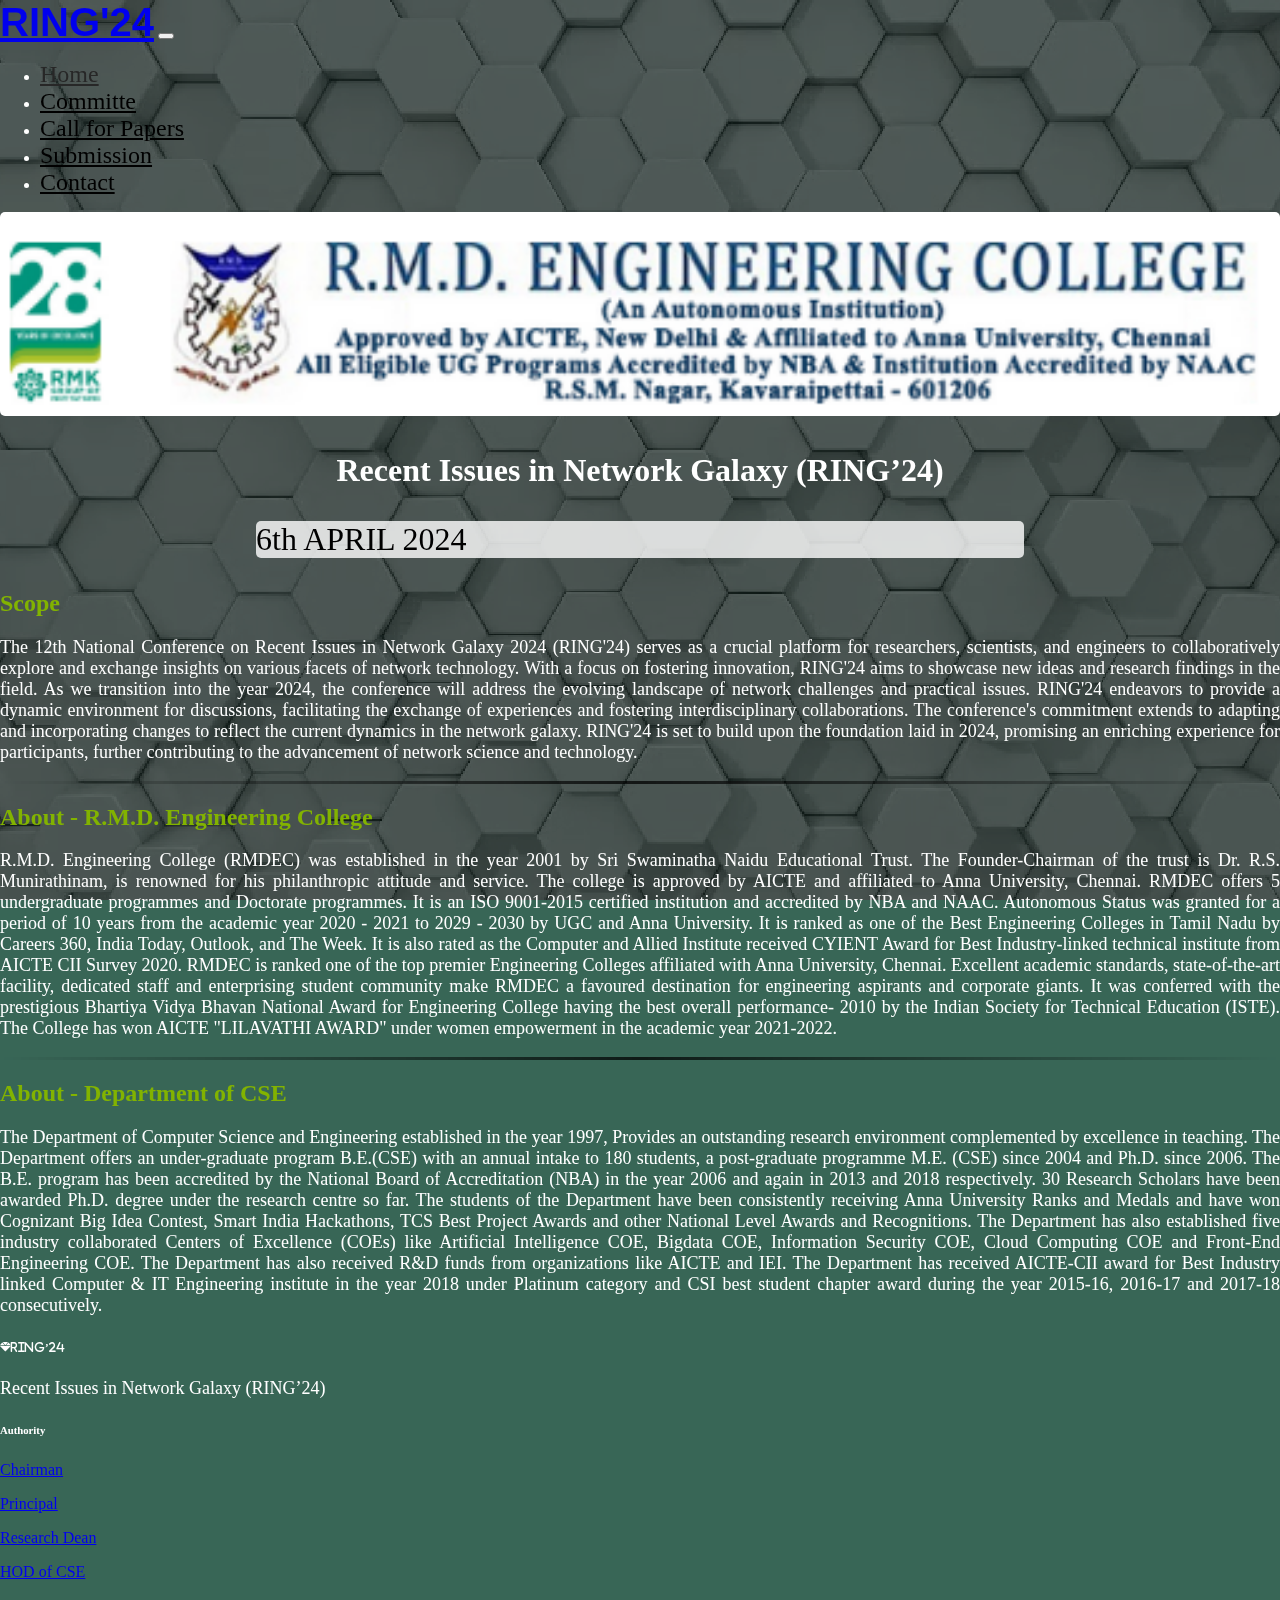
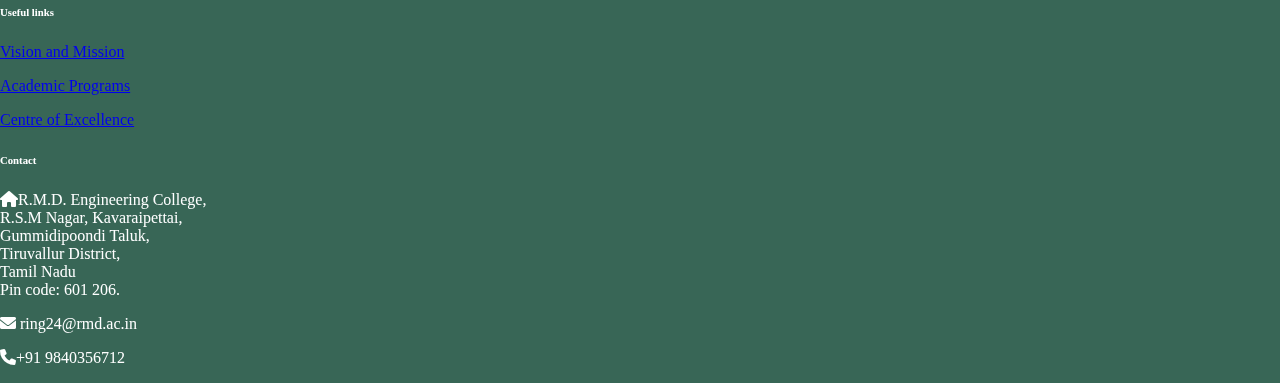
==== index.html @ 05bc7684 "Add files via upload" ====
<!DOCTYPE html>
<html lang="en">
	<head>
		<meta charset="UTF-8" />
		<meta http-equiv="X-UA-Compatible" content="IE=edge" />
		<meta name="viewport" content="width=device-width, initial-scale=1.0" />
		<title>RING’24</title>

		<!-- CSS only -->
		<link
			href="https://cdn.jsdelivr.net/npm/bootstrap@5.2.2/dist/css/bootstrap.min.css"
			rel="stylesheet"
			integrity="sha384-Zenh87qX5JnK2Jl0vWa8Ck2rdkQ2Bzep5IDxbcnCeuOxjzrPF/et3URy9Bv1WTRi"
			crossorigin="anonymous"
		/>
		<link href="https://cdnjs.cloudflare.com/ajax/libs/font-awesome/6.0.0/css/all.min.css" rel="stylesheet">
    <link href="https://cdn.jsdelivr.net/npm/@fortawesome/fontawesome-free@6.0.0/css/all.min.css" rel="stylesheet">
		<link rel="stylesheet" href="assets/css/index.css" />
		<link href = "style.css" rel="stylesheet">
	</head>
	<body>

		<header class="top-div">
			<nav class="navbar navbar-expand-lg navbar-light bg-light">
				<div class="container-fluid">
				  <a class="navbar-brand" href="index.html" style="font-size: 40px;font-weight: 900; font-family: Arial, Helvetica, sans-serif;">RING'24</a>
				  <button class="navbar-toggler" type="button" data-bs-toggle="collapse" data-bs-target="#navbarNav" aria-controls="navbarNav" aria-expanded="false" aria-label="Toggle navigation">
					<span class="navbar-toggler-icon"></span>
				  </button>
				  <div class="collapse navbar-collapse" id="navbarNav">
					<ul class="navbar-nav">
					  <li class="nav-item">
						<a class="nav-link active" aria-current="page" href="index.html">Home</a>
					  </li>
					  <li class="nav-item">
						<a class="nav-link" href="comittee.html">Committe</a>
					  </li>
					  <li class="nav-item">
						<a class="nav-link" href="callforpapers.html">Call for Papers</a>
					  </li>
					  <li class="nav-item">
						<a class="nav-link" href="submission.html">Submission</a>
					  </li>
					  <li class="nav-item">
						<a class="nav-link" href="contact.html">Contact</a>
					  </li>
					</ul>
				  </div>
				</div>
			  </nav>
			<!-- <nav class="navbar navbar-expand-lg">
				<div class="container">
					<button
						class="navbar-toggler"
						type="button"
						data-toggle="collapse"
						data-target="#navbarNav"
						aria-controls="navbarNav"
						aria-expanded="false"
						aria-label="Toggle navigation"
					>
						<span class="navbar-toggler-icon"></span>
					</button>
					<div class="collapse navbar-collapse" id="navbarNav">
						<ul class="navbar-nav">
							<li class="nav-item active">
								<a class="nav-link active " href="index.html">Home </a>
							</li>
							<li class="nav-item">
								<a class="nav-link" href="comittee.html">Committee</a>
							</li>
							<li class="nav-item">
								<a class="nav-link" href="callforpapers.html"
									>Call for papers</a
								>
							</li>

							<li class="nav-item">
								<a class="nav-link" href="keynote.html">Keynote</a>
							</li>

							<li class="nav-item">
								<a class="nav-link" href="submission.html">Submission</a>
							</li>
							
							<li class="nav-item">
								<a class="nav-link" href="contact.html">Contact</a>
							</li>
						</ul>
					</div>
				</div>
			</nav> -->
		</header>
 <video autoplay muted loop id="background-video">
    <source src="back.mp4" type="video/mp4">
</video>
		<main>
			<div class="top-div row pb-5 justify-content-center">
				<div class="col-xs-12 col-md-2"></div>
				<div class="col-xs-12 col-md-11">
					
					<img
						src="assets/images/Rmdlogo1.png"
						class="rmdec_logo mt-5 my-border-radius"
						width="100%"
					/>
					<div>
					  <!-- <p class="text-center  p-3"><a href="https://conferences.ieee.org/conferences_events/conferences/search?q=RING&virtualflag=B&virtualConfReadOnly=N"><img class="img-fluid" src="assets/images/ieee.png" alt=""/></a> -->
					  <!--<h1 id="blink" class="home-title p-2">International Conference on Integration of Emerging Technologies for the Digital World 2024 (RING’24) </h1>-->
					  <p class=" home-title p-2 blink text-center">
						Recent Issues in Network Galaxy (RING’24)
					  </p>
							<p class="my-light-background text-center p-2 my-border-radius" style="width: 60%; margin-left: 20%"> 6th APRIL 2024</p>
				  </div>
			  </div>
				<div class="col-xs-10 col-md-2"></div>

		<div class="row text-center justify-content-center">
					<div class="col-xs-12 col-md-5"></div>
					<div class="col-xs-12 col-md-2">
					  <div class="text-center">
					    
					    </div>
					</div>
					<div class="col-xs-12 col-md-5"></div>
					
				</div>

			</div>

			

			<div class="container">
				<div class="scope-div py-2">
					<h2 class="text-center my-color cls">Scope</h2>
					<div>
						<p class="px-xs-3 px-md-5 pt-2 font">
							
The 12th National Conference on Recent Issues in Network Galaxy 2024 (RING'24) serves as a crucial platform for researchers, scientists, and engineers to collaboratively explore and exchange insights on various facets of network technology. With a focus on fostering innovation, RING'24 aims to showcase new ideas and research findings in the field. As we transition into the year 2024, the conference will address the evolving landscape of network challenges and practical issues. RING'24 endeavors to provide a dynamic environment for discussions, facilitating the exchange of experiences and fostering interdisciplinary collaborations. The conference's commitment extends to adapting and incorporating changes to reflect the current dynamics in the network galaxy. RING'24 is set to build upon the foundation laid in 2024, promising an enriching experience for participants, further contributing to the advancement of network science and technology.
						</p>
						<!--<p class="px-xs-3 px-md-5 pt-5" style="word-break: break-all;">
						</p>-->
					</div>
				</div>
				<hr class="style-two">
				<div class="py-2">
					<h2 class="text-center my-color">
						About - R.M.D. Engineering College
					</h2>
					<div>
						<p class="px-xs-3 px-md-5 pt-5 font">
							R.M.D. Engineering College (RMDEC) was established in the year 2001 by
Sri Swaminatha Naidu Educational Trust. The Founder-Chairman of the trust is
Dr. R.S. Munirathinam, is renowned for his philanthropic attitude and service.
The college is approved by AICTE and affiliated to Anna University, Chennai.
RMDEC offers 5 undergraduate programmes and Doctorate programmes. It is an
ISO 9001-2015 certified institution and accredited by NBA and NAAC.
Autonomous Status was granted for a period of 10 years from the academic year
2020 - 2021 to 2029 - 2030 by UGC and Anna University. It is ranked as one of the
Best Engineering Colleges in Tamil Nadu by Careers 360, India Today, Outlook,
and The Week. It is also rated as the Computer and Allied Institute received
CYIENT Award for Best Industry-linked technical institute from AICTE CII Survey
2020. RMDEC is ranked one of the top premier Engineering Colleges affiliated
with Anna University, Chennai. Excellent academic standards, state-of-the-art
facility, dedicated staff and enterprising student community make RMDEC a
favoured destination for engineering aspirants and corporate giants. It was
conferred with the prestigious Bhartiya Vidya Bhavan National Award for
Engineering College having the best overall performance- 2010 by the Indian
Society for Technical Education (ISTE). The College has won AICTE "LILAVATHI
AWARD" under women empowerment in the academic year 2021-2022.
						</p>
					</div>
				</div>
				<hr class="style-two">
				<div class="py-5">
					<h2 class="text-center my-color">About - Department of CSE</h2>
					<div>
						<p class="px-xs-3 px-md-5 pt-5 font">
							The Department of Computer Science and Engineering established in
							the year 1997, Provides an outstanding research environment
							complemented by excellence in teaching. The Department offers an
							under-graduate program B.E.(CSE) with an annual intake to 180
							students, a post-graduate programme M.E. (CSE) since 2004 and
							Ph.D. since 2006. The B.E. program has been accredited by the
							National Board of Accreditation (NBA) in the year 2006 and again
							in 2013 and 2018 respectively. 30 Research Scholars have been
							awarded Ph.D. degree under the research centre so far. The
							students of the Department have been consistently receiving Anna
							University Ranks and Medals and have won Cognizant Big Idea
							Contest, Smart India Hackathons, TCS Best Project Awards and other
							National Level Awards and Recognitions. The Department has also
							established five industry collaborated Centers of Excellence
							(COEs) like Artificial Intelligence COE, Bigdata COE, Information
							Security COE, Cloud Computing COE and Front-End Engineering COE.
							The Department has also received R&D funds from organizations like
							AICTE and IEI. The Department has received AICTE-CII award for
							Best Industry linked Computer & IT Engineering institute in the
							year 2018 under Platinum category and CSI best student chapter
							award during the year 2015-16, 2016-17 and 2017-18 consecutively.
						</p>
					</div>
				</div>
			</div>
		</main>

		<!-- JavaScript Bundle with Popper -->
		<script src="https://code.jquery.com/jquery-3.2.1.slim.min.js" integrity="sha384-KJ3o2DKtIkvYIK3UENzmM7KCkRr/rE9/Qpg6aAZGJwFDMVNA/GpGFF93hXpG5KkN" crossorigin="anonymous"></script>
<script src="https://cdn.jsdelivr.net/npm/popper.js@1.12.9/dist/umd/popper.min.js" integrity="sha384-ApNbgh9B+Y1QKtv3Rn7W3mgPxhU9K/ScQsAP7hUibX39j7fakFPskvXusvfa0b4Q" crossorigin="anonymous"></script>
<script src="https://cdn.jsdelivr.net/npm/bootstrap@4.0.0/dist/js/bootstrap.min.js" integrity="sha384-JZR6Spejh4U02d8jOt6vLEHfe/JQGiRRSQQxSfFWpi1MquVdAyjUar5+76PVCmYl" crossorigin="anonymous"></script>
<!-- Footer -->
<footer class="text-center text-lg-start bg-white text-muted">
	<!-- Section: Social media -->
	<section class="d-flex justify-content-center justify-content-lg-between p-4 border-bottom">
	  <!-- Left -->
	  <div class="me-5 d-none d-lg-block">
		
	  </div>
	  <!-- Left -->
  
	  <!-- Right -->
	  
	  <!-- Right -->
	</section>
	<!-- Section: Social media -->
  
	<!-- Section: Links  -->
	<section class="">
	  <div class="container text-center text-md-start mt-5">
		<!-- Grid row -->
		<div class="row mt-3">
		  <!-- Grid column -->
		  <div class="col-md-3 col-lg-4 col-xl-3 mx-auto mb-4">
			<!-- Content -->
			<h6 class="text-uppercase fw-bold mb-4">
			  <i class="fas fa-gem me-3">RING’24</i>
			</h6>
			<p class="font">
				Recent Issues in Network Galaxy (RING’24)
			</p>
		  </div>
		  <!-- Grid column -->
  
		  <!-- Grid column -->
		  <div class="col-md-2 col-lg-2 col-xl-2 mx-auto mb-4">
			<!-- Links -->
			<h6 class="text-uppercase fw-bold mb-4">
			  Authority
			</h6>
			<p>
			  <a href="https://rmd.ac.in/administration/chairman.html" class="text-reset" target="_blank">Chairman</a>
			</p>
			<p>
			  <a href="https://rmd.ac.in/administration/principal.html#:~:text=Dr.,colleges%20of%20Anna%20University%2C%20Chennai." class="text-reset" target="_blank">Principal</a>
			</p>
			<p>
			  <a href="https://rmd.ac.in/administration/deanresearch.html" class="text-reset" target="_blank">Research Dean</a>
			</p>
			<p>
				<a href="https://rmd.ac.in/dept/cse/hod.html" class="text-reset" target="_blank">HOD of CSE</a>
			  </p>
		  </div>
		  <!-- Grid column -->
  
		  <!-- Grid column -->
		  <div class="col-md-3 col-lg-2 col-xl-2 mx-auto mb-4">
			<!-- Links -->
			<h6 class="text-uppercase fw-bold mb-4">
			  Useful links
			</h6>
			<p>
			  <a href="https://rmd.ac.in/aboutus/vision.html" class="text-reset" target="_blank">Vision and Mission</a>
			</p>
			<p>
			  <a href="https://rmd.ac.in/aboutus/academicprog.html" class="text-reset" target="_blank">Academic Programs</a>
			</p>
			<p>
			  <a href="https://rmd.ac.in/coe.html" class="text-reset" target="_blank">Centre of Excellence</a>
			</p>
		  </div>
		  <!-- Grid column -->
  
		  <!-- Grid column -->
		  <div class="col-md-4 col-lg-3 col-xl-3 mx-auto mb-md-0 mb-4">
			<!-- Links -->
			<h6 class="text-uppercase fw-bold mb-4">Contact</h6>
			<p><i class="fas fa-home me-3 text-secondary"></i>R.M.D. Engineering College,<br>
			  R.S.M Nagar,
			  Kavaraipettai,<br>
			  Gummidipoondi Taluk,<br>
			  Tiruvallur District,<br>
			  Tamil Nadu <br>Pin code: 601 206.</p>
			<p>
			  <i class="fas fa-envelope me-3 text-secondary"></i>
			  ring24@rmd.ac.in
			</p>
			<p><i class="fas fa-phone me-3 text-secondary"></i>+91 9840356712</p>
			
		  </div>
		  <!-- Grid column -->
		</div>
		<!-- Grid row -->
	  </div>
	</section>
	<!-- Section: Links  -->
  
	<!-- Copyright -->

	<!-- Copyright -->
  </footer>
  <!-- Footer -->
	</body>
</html>
---- assets/css/index.css ----
/*
.top-div {
	background-image: linear-gradient(
		to right,
		#da4453,
		#ca355c,
		#b72a63,
		#a12468,
		#89216b
	) !important;
	color: white !important;
}
*/

/* Bootstrap error fix #eeffba, #d6fa8c, #beed53, #a5d721, #82b300 #5d8700*/
html,
body {
	overflow-x: hidden;
}
.news{
	padding-left: 100px;
}
/*.top-div {
	background-image: linear-gradient(
	  to right,
	  rgba(190, 237, 83, 0.2),
	  rgba(165, 215, 33, 0.2),
	  rgba(130, 179, 0, 0.2),
	  rgba(93, 135, 0, 0.2)
	) !important;
	color: white !important;
  }
  */

.nav-link {
	color: rgb(0, 0, 0) !important;
	font-size: x-large;
}

.springer-logo {
	background-color: white;
	padding: 1%;
	margin: 10%;
	margin-left: 0%;
	text-align: center;
	justify-content: center;
}

.rmkec_logo {
	background-color: white;
	padding: 0%;
	margin: 1%;
}

.icisc_logo {
	width: 70px;
	background-color: #fffa;
	border-radius: 5px;
}

.home-title {
	text-align: center;
	font-weight: bold;
	font-size: 200%;
}

.my-light-background {
	background-color: #fffc;
	color: black;
	font-size: xx-large;
}

.head {
	color: #353eb1;
	font-weight: bold;
	font-size: xx-large;
}

.font{
font-size: large;
}

.my-color {
	color: #82b300;
}
.color{
	color: #ffffff;
}
.my-border-radius {
	border-radius: 5px;
}

.my-heading {
	text-transform: uppercase;
}
.pad{
    padding-top: 50px;
    padding-bottom: 50px;
}
.active{
	color: rgb(39, 39, 39) !important;
}

.carousel-control-next-icon {
    background-color: black;
    background-image: url("data:image/svg+xml,%3csvg xmlns='http://www.w3.org/2000/svg' viewBox='0 0 16 16' fill='%23fff'%3e%3cpath d='M4.646 1.646a.5.5 0 0 1 .708 0l6 6a.5.5 0 0 1 0 .708l-6 6a.5.5 0 0 1-.708-.708L10.293 8 4.646 2.354a.5.5 0 0 1 0-.708z'/%3e%3c/svg%3e");
	width: 25px;
    border-radius: 10px;
}
.carousel-control-prev-icon {
    background-color: black;
    background-image: url("data:image/svg+xml,%3csvg xmlns='http://www.w3.org/2000/svg' viewBox='0 0 16 16' fill='%23fff'%3e%3cpath d='M11.354 1.646a.5.5 0 0 1 0 .708L5.707 8l5.647 5.646a.5.5 0 0 1-.708.708l-6-6a.5.5 0 0 1 0-.708l6-6a.5.5 0 0 1 .708 0z'/%3e%3c/svg%3e");
	width: 25px;
    border-radius: 10px;
}
*{
    font-family: 'Times New Roman', Times, serif;
}
.blink {
	color: #ffffff;
  }
---- style.css ----
body {
    margin: 0;
    font-family: Arial, sans-serif;
    position: relative;
    background-size: cover;
    background: rgba(127, 255, 212, 0.9 ) url('#') no-repeat center center fixed; /* Set background image with reduced opacity */
             /* Ensure the background covers the entire screen */
            color: rgba(255,255,255);   
}

.chair{
    color: black;
}

body::before {
    content: "";
    position: absolute;
    top: 0;
    right: 0;
    bottom: 0;
    left: 0;
    background: rgba(0, 0, 0, 0.6); /* Set black low-opacity overlay */
    background-size: (1920px , 1080px);
    pointer-events: none;
    z-index: -10;
}

video {
    position: fixed;
    top: 50%;
    left: 50%;
    min-width: 100%;
    min-height: 100%;
    width: auto;
    height: auto;
    z-index: -1000;
    transform: translateX(-50%) translateY(-50%);
}

/* Additional styling if needed */
video {
    opacity: 0.8;
}

.list-unstyled {
    list-style:disc; /* Add bullet points */
    padding-left: 2px; /* Adjust indentation for bullets */
    
}

.list-unstyled a {
    text-decoration: none; /* Remove underlines for links */
}
.as{
    align-self: left;
}

p {
    white-space: wrap;
    text-align: justify;
    text-justify: inter-word;
}


.style-two {
    border: 0;
    height: 3px;
    background-image: linear-gradient(to right, rgba(0, 0, 0, 0), rgba(0, 0, 0, 0.75), rgba(0, 0, 0, 0));
}
.cls{
    align-items: center;
}
.img {
    border-radius: 10%;
  }
.payimg {
    width: 15%;
    height: auto;
}

/* Media query for smaller screens (e.g., phones) */
@media (max-width: 767px) {
    .payimg {
        width: 80%; /* Full width on smaller screens */
        height: auto;
    }
}
*{
    font-family: 'Times New Roman', Times, serif;
}
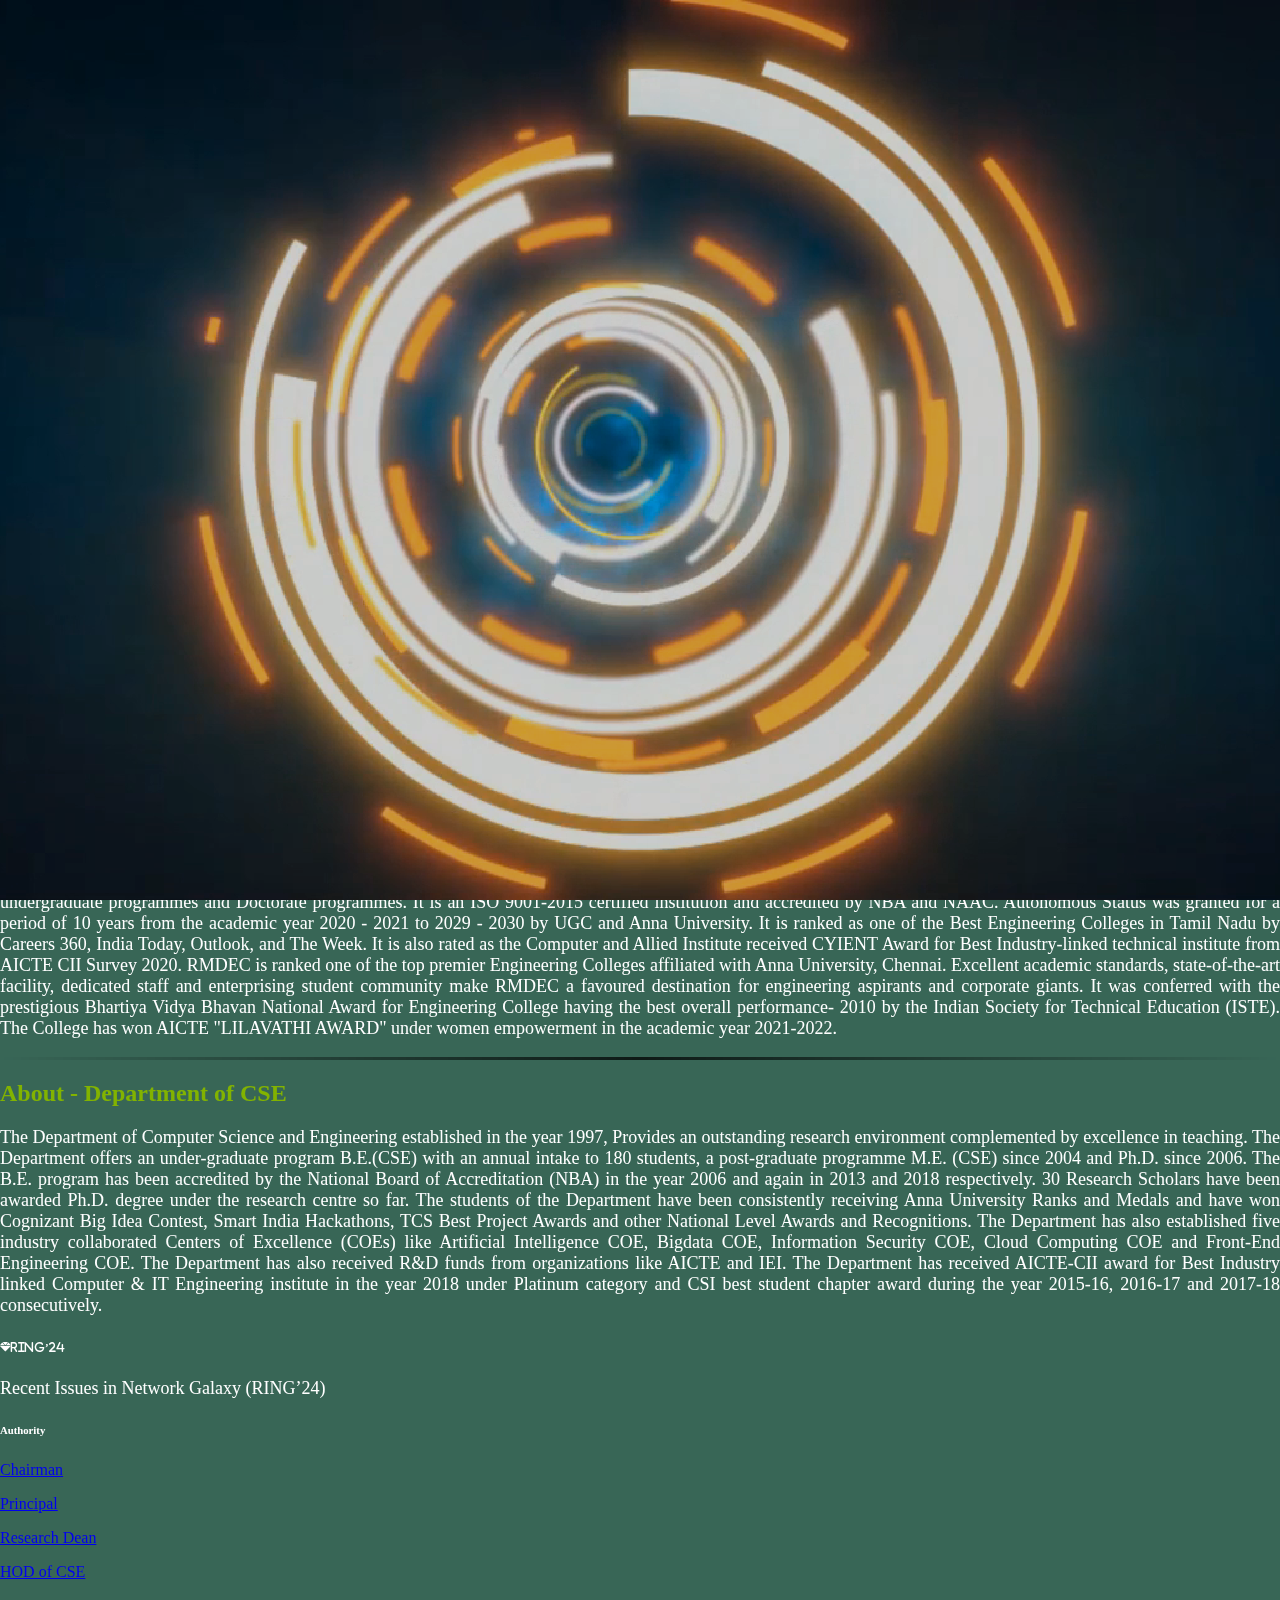
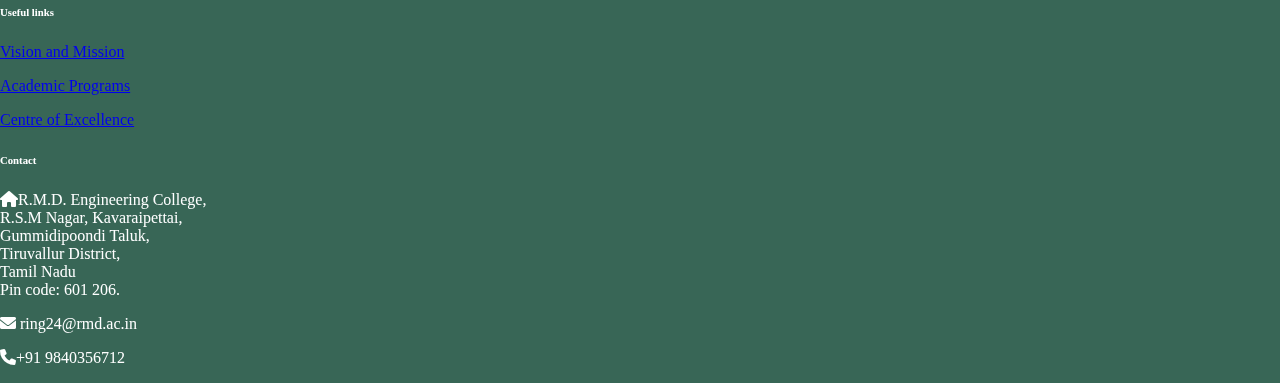
==== commit a40aed2e: "Add files via upload" ====
--- a/index.html
+++ b/index.html
@@ -19,6 +19,13 @@
 		<link href = "style.css" rel="stylesheet">
 	</head>
 	<body>
+		<div id="loading-container">
+			<video id="loading-video" autoplay muted loop>
+				<source src="pre-load.mp4" type="video/mp4">
+				Your browser does not support the video tag.
+			</video>
+		</div>
+		<script src="script.js"></script>
 
 		<header class="top-div">
 			<nav class="navbar navbar-expand-lg navbar-light bg-light">
--- a/style.css
+++ b/style.css
@@ -6,7 +6,32 @@
     background: rgba(127, 255, 212, 0.9 ) url('#') no-repeat center center fixed; /* Set background image with reduced opacity */
              /* Ensure the background covers the entire screen */
             color: rgba(255,255,255);   
+            overflow: hidden !important;
 }
+
+#loading-container {
+    position: fixed;
+    width: 100%;
+    height: 100%;
+    z-index: 9999;
+    background: #000;
+    display: flex;
+    justify-content: center;
+    align-items: center;
+    opacity: 1;
+    transition: opacity 1s ease-out; /* Add a fade-out transition */
+}
+
+#loading-container.fade-out {
+    opacity: 0;
+}
+
+#loading-video {
+    width: 100%;
+    height: 100%;
+    object-fit: cover;
+}
+
 
 .chair{
     color: black;
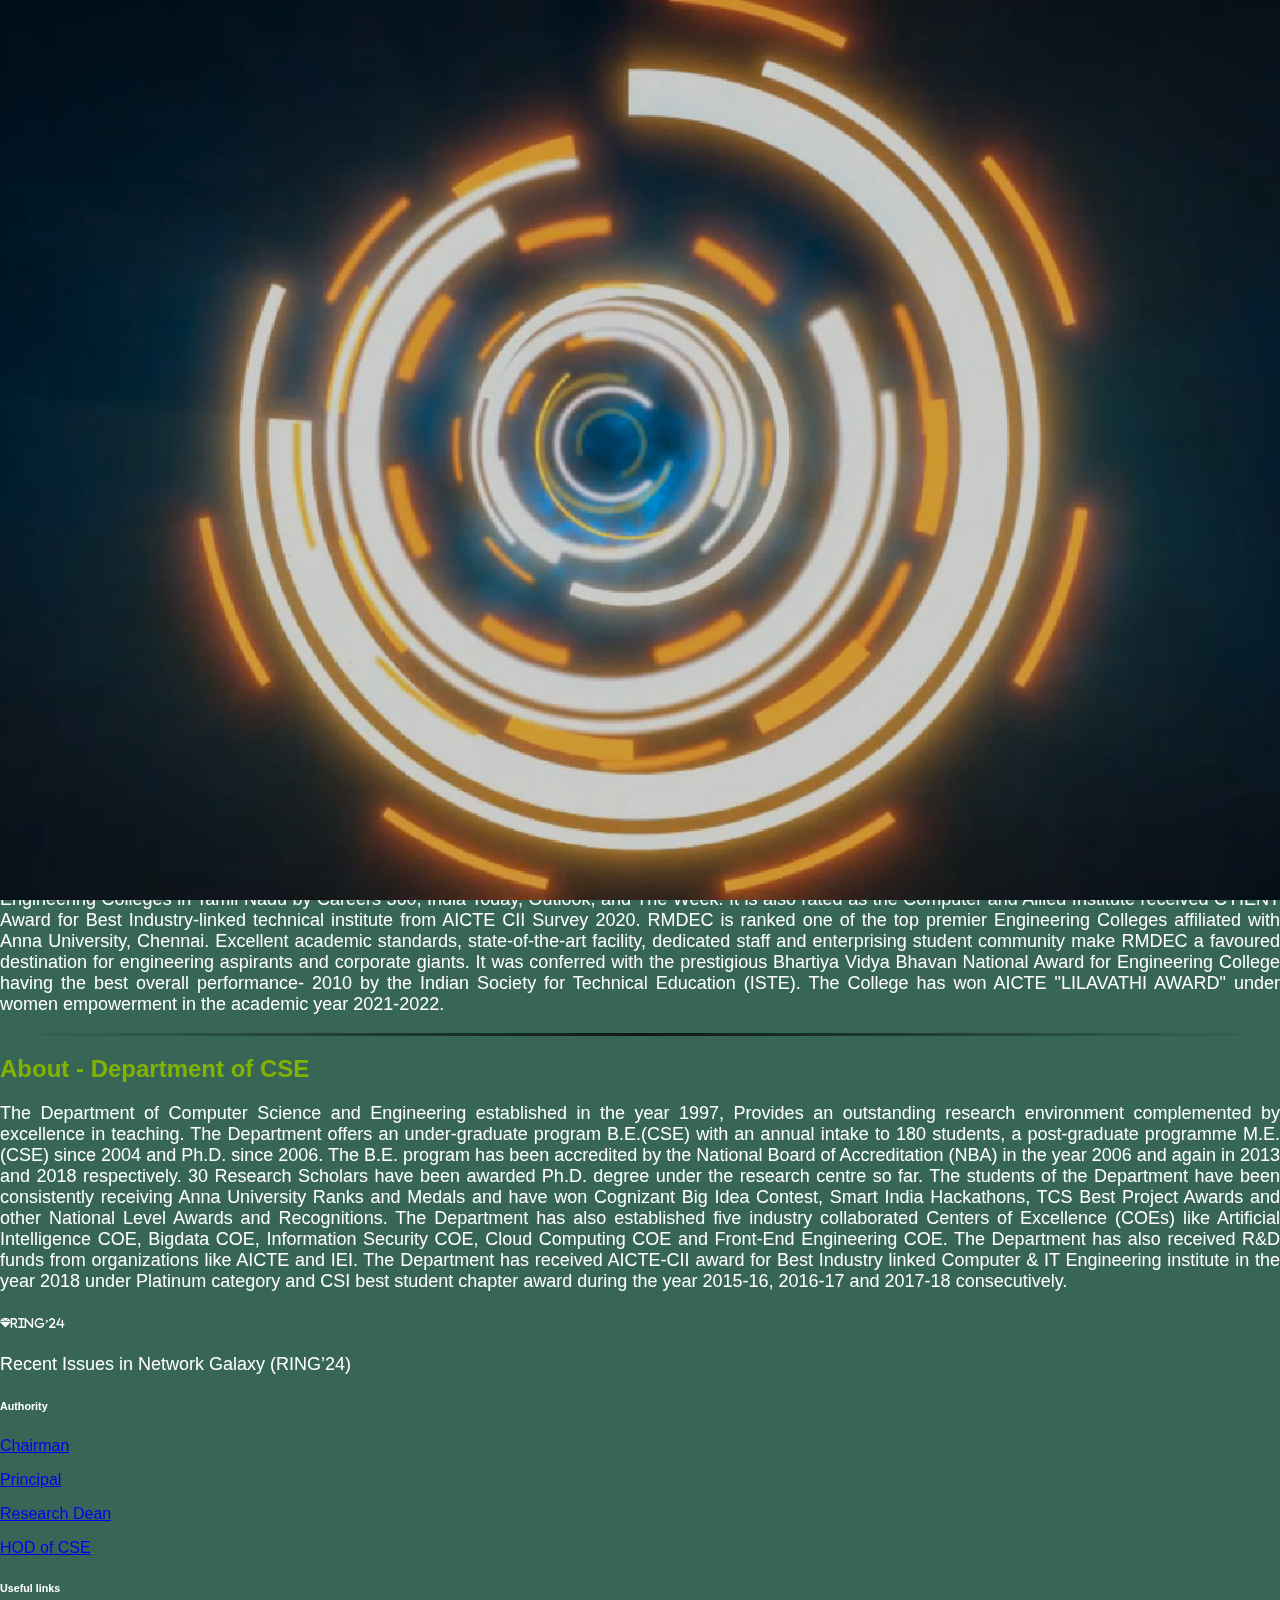
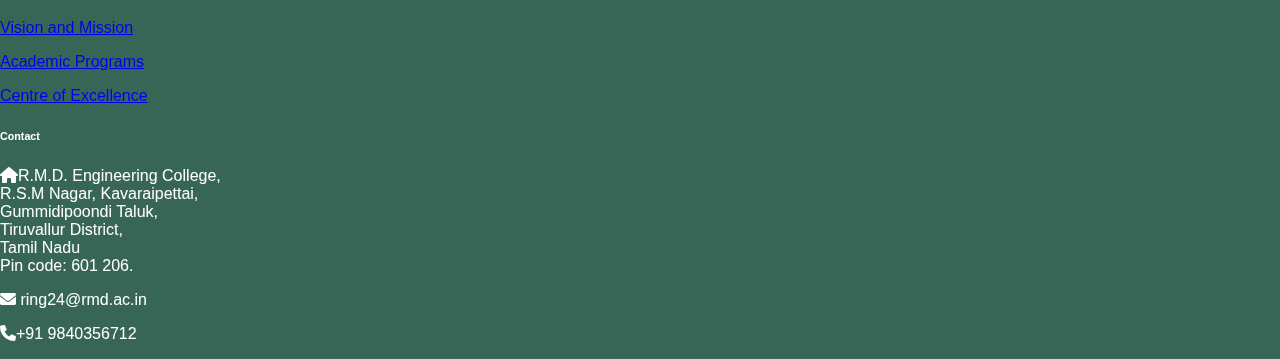
==== commit f6899b92: "Add files via upload" ====
--- a/index.html
+++ b/index.html
@@ -107,7 +107,7 @@
 				<div class="col-xs-12 col-md-11">
 					
 					<img
-						src="assets/images/Rmdlogo1.png"
+						src="logo.jpg"
 						class="rmdec_logo mt-5 my-border-radius"
 						width="100%"
 					/>
--- a/assets/css/index.css
+++ b/assets/css/index.css
@@ -15,6 +15,7 @@
 /* Bootstrap error fix #eeffba, #d6fa8c, #beed53, #a5d721, #82b300 #5d8700*/
 html,
 body {
+	font-family:sans-serif;
 	overflow-x: hidden;
 }
 .news{
@@ -34,7 +35,7 @@
 
 .nav-link {
 	color: rgb(0, 0, 0) !important;
-	font-size: x-large;
+	font-size: large;
 }
 
 .springer-logo {
@@ -78,6 +79,7 @@
 
 .font{
 font-size: large;
+font-family: sans-serif;
 }
 
 .my-color {
@@ -114,8 +116,7 @@
     border-radius: 10px;
 }
 *{
-    font-family: 'Times New Roman', Times, serif;
-}
+    font-family: sans-serif;}
 .blink {
 	color: #ffffff;
   }--- a/style.css
+++ b/style.css
@@ -1,6 +1,6 @@
 body {
     margin: 0;
-    font-family: Arial, sans-serif;
+    font-family: sans-serif;
     position: relative;
     background-size: cover;
     background: rgba(127, 255, 212, 0.9 ) url('#') no-repeat center center fixed; /* Set background image with reduced opacity */
@@ -111,5 +111,5 @@
     }
 }
 *{
-    font-family: 'Times New Roman', Times, serif;
+    font-family: sans-serif;
 }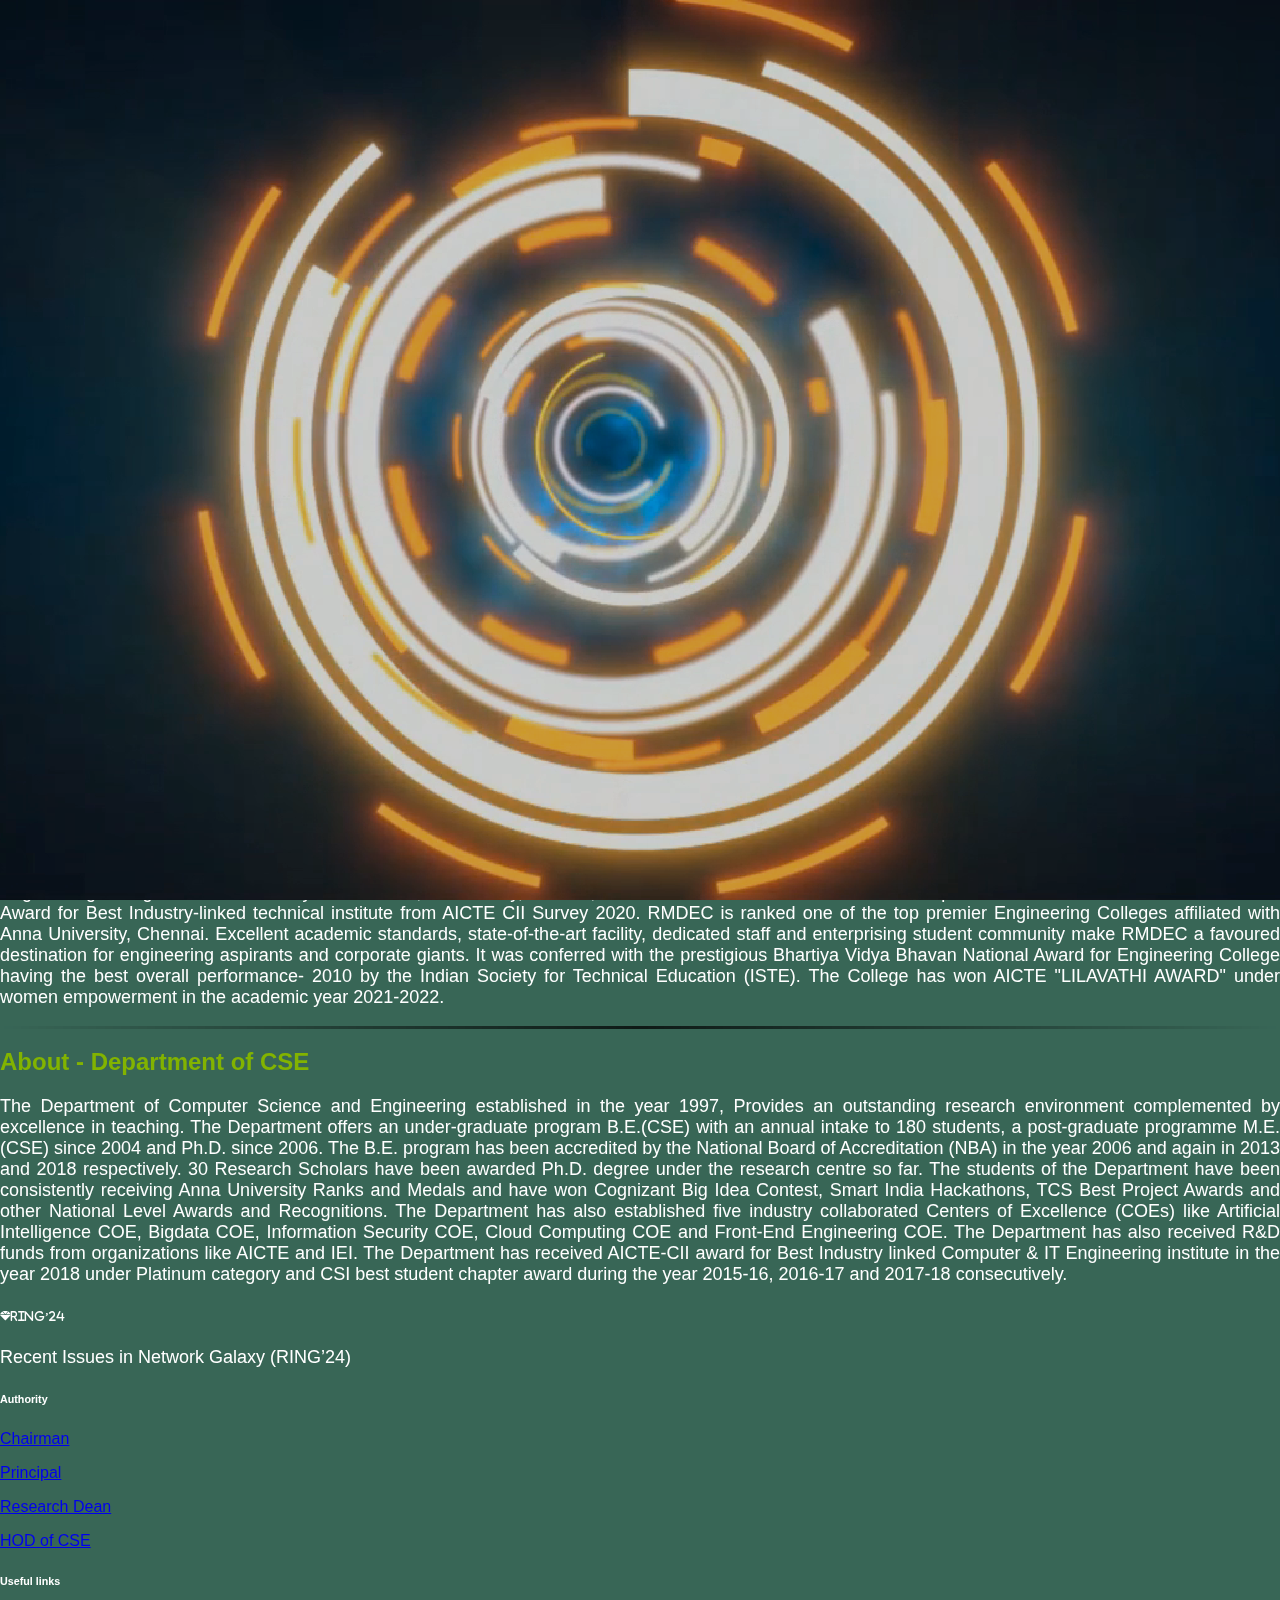
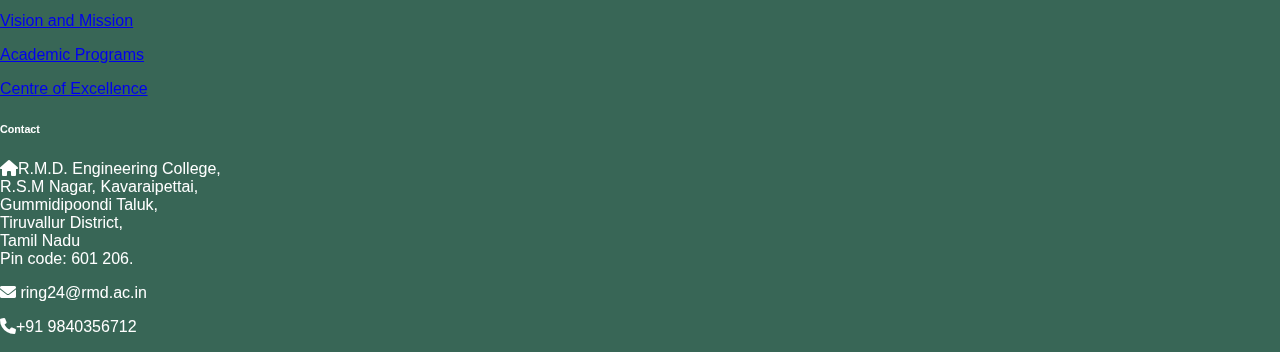
==== commit 8ba6cce0: "Add files via upload" ====
--- a/index.html
+++ b/index.html
@@ -28,33 +28,37 @@
 		<script src="script.js"></script>
 
 		<header class="top-div">
-			<nav class="navbar navbar-expand-lg navbar-light bg-light">
-				<div class="container-fluid">
-				  <a class="navbar-brand" href="index.html" style="font-size: 40px;font-weight: 900; font-family: Arial, Helvetica, sans-serif;">RING'24</a>
-				  <button class="navbar-toggler" type="button" data-bs-toggle="collapse" data-bs-target="#navbarNav" aria-controls="navbarNav" aria-expanded="false" aria-label="Toggle navigation">
-					<span class="navbar-toggler-icon"></span>
-				  </button>
-				  <div class="collapse navbar-collapse" id="navbarNav">
-					<ul class="navbar-nav">
-					  <li class="nav-item">
-						<a class="nav-link active" aria-current="page" href="index.html">Home</a>
-					  </li>
-					  <li class="nav-item">
-						<a class="nav-link" href="comittee.html">Committe</a>
-					  </li>
-					  <li class="nav-item">
-						<a class="nav-link" href="callforpapers.html">Call for Papers</a>
-					  </li>
-					  <li class="nav-item">
-						<a class="nav-link" href="submission.html">Submission</a>
-					  </li>
-					  <li class="nav-item">
-						<a class="nav-link" href="contact.html">Contact</a>
-					  </li>
-					</ul>
+			<div class="custom-div">
+				<a class="navbar-brand" href="index.html" style="font-size: 24px; font-weight: 900; font-family: Arial, Helvetica, sans-serif; font-size:xxx-large;">RING’24</a>
+				<nav class="navbar navbar-expand-lg navbar-light bg-light">
+				  <div class="container-fluid">
+					<button class="navbar-toggler" type="button" data-bs-toggle="collapse" data-bs-target="#navbarNav" aria-controls="navbarNav" aria-expanded="false" aria-label="Toggle navigation">
+					  <span class="navbar-toggler-icon"></span>
+					</button>
+					<div class="collapse navbar-collapse" id="navbarNav">
+					  <ul class="navbar-nav">
+						<li class="nav-item">
+						  <a class="nav-link active" aria-current="page" href="index.html">Home</a>
+						</li>
+						<li class="nav-item">
+						  <a class="nav-link" href="comittee.html">Committee</a>
+						</li>
+						<li class="nav-item">
+						  <a class="nav-link" href="callforpapers.html">Call for Papers</a>
+						</li>
+						<li class="nav-item">
+						  <a class="nav-link" href="submission.html">Submission</a>
+						</li>
+						<li class="nav-item">
+						  <a class="nav-link" href="contact.html">Contact</a>
+						</li>
+					  </ul>
+					</div>
 				  </div>
-				</div>
-			  </nav>
+				</nav>
+				<span class="company-name" style="font-size: larger;"><b>R.M.D. ENGINEERING COLLEGE</b><br><span style="display: flex; justify-content: center;">(An Autonomous Institute)</span></span>
+			  </div>
+			
 			<!-- <nav class="navbar navbar-expand-lg">
 				<div class="container">
 					<button
--- a/assets/css/index.css
+++ b/assets/css/index.css
@@ -21,6 +21,9 @@
 .news{
 	padding-left: 100px;
 }
+
+
+
 /*.top-div {
 	background-image: linear-gradient(
 	  to right,
--- a/style.css
+++ b/style.css
@@ -8,6 +8,31 @@
             color: rgba(255,255,255);   
             overflow: hidden !important;
 }
+
+.custom-div {
+    display: flex;
+    justify-content: space-between;
+    align-items: center;
+    background-color: #fff; /* White background for the container */
+    padding: 10px 20px; /* Adjust padding as needed */
+  }
+
+  .custom-div .navbar-brand,
+  .custom-div .company-name {
+    color: #333; /* Text color for product name and company name */
+    text-decoration: none; /* Remove underline */
+  }
+
+  .custom-div .navbar-nav .nav-link {
+    transition: color 0.3s;
+  }
+
+  .custom-div .navbar-nav .nav-link:hover {
+    color: #fff;
+    background-color: #888;
+    padding: 8px 16px;
+    border-radius: 5px;
+  }
 
 #loading-container {
     position: fixed;
